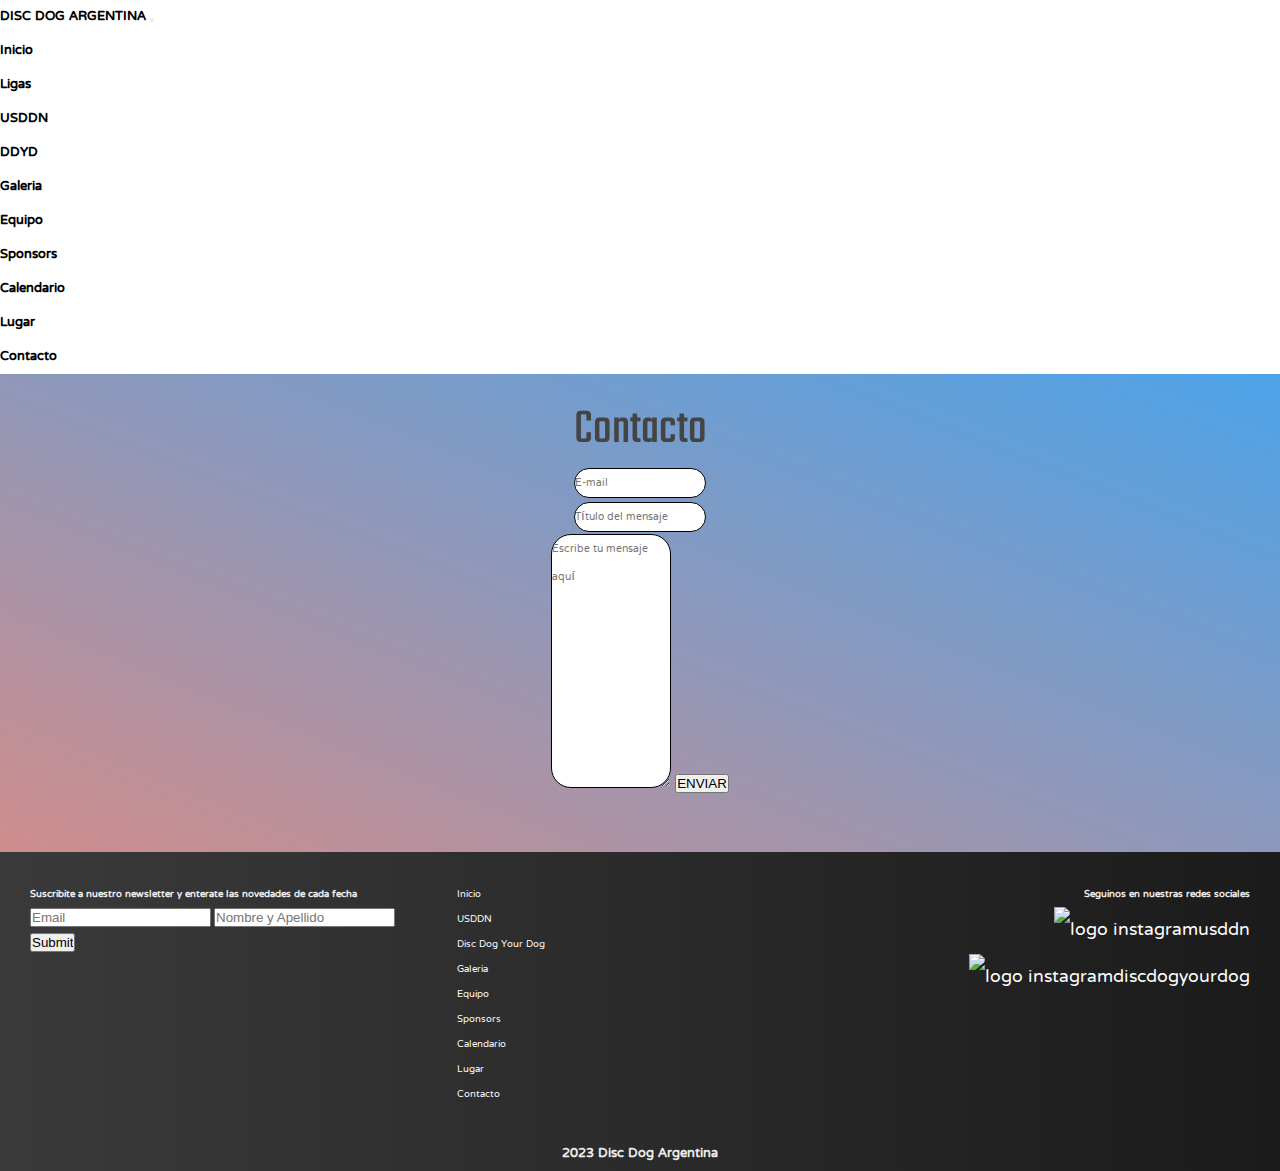
==== html/contacto.html @ 7c66cc77 "corrección de mensaje de RRSS en footer" ====
<!DOCTYPE html>
<html lang="es-AR">
<head>
	<meta charset="UTF-8">
	<meta http-equiv="X-UA-Compatible" content="IE=edge">
	<meta name="viewport" content="width=device-width, initial-scale=1.0">
	<title>Disc Dog Argentina - Contacto</title>
	<meta name="keywords" content="perro, disco, frisbee, juego, contacto, deporte, animales, competencia, entrenamiento">
	<meta name="description" content="Formulario de contacto con el staff organizador de las compentecias de las ligas USDDN y Disc Dog Your Dog Argentina">
	<link rel="shortcut icon" href="./imgs/disc_dog_ar_logo.jpg" type="image/x-icon">
	<!-- Estilos Bootstrap -->
	<link href="https://cdn.jsdelivr.net/npm/bootstrap@5.3.0-alpha3/dist/css/bootstrap.min.css" rel="stylesheet" integrity="sha384-KK94CHFLLe+nY2dmCWGMq91rCGa5gtU4mk92HdvYe+M/SXH301p5ILy+dN9+nJOZ" crossorigin="anonymous">
	<!-- Estilos propios -->
	<link rel="stylesheet" href="../sass/main.css">
	<!-- Animaciones -->
	<link rel="stylesheet" href="https://cdnjs.cloudflare.com/ajax/libs/animate.css/4.1.1/animate.min.css"/>
	<!-- Google Fonts -->
	<link rel="preconnect" href="https://fonts.googleapis.com">
	<link rel="preconnect" href="https://fonts.gstatic.com" crossorigin>
	<link href="https://fonts.googleapis.com/css2?family=Alegreya+SC:wght@800&family=NTR&family=Teko:wght@700&display=swap" rel="stylesheet">
	<link rel="preconnect" href="https://fonts.googleapis.com">
	<link rel="preconnect" href="https://fonts.gstatic.com" crossorigin>
	<link href="https://fonts.googleapis.com/css2?family=Source+Sans+3:ital,wght@0,300;1,200&display=swap" rel="stylesheet">

</head>
<body>
	<header class="sticky-top">
		<!-- Menú Inicio, USDDN, DDYD, Galería, Equipo, Sponsors, Calendario, Lugar, Contacto -->
		<nav class="navbar navbar-expand-lg bg-white" id="header">
			<div class="container-fluid ">
				<a class="navbar-brand logo-animado" href="../index.html">DISC DOG ARGENTINA</a>
				<button class="navbar-toggler" type="button" data-bs-toggle="collapse" data-bs-target="#navbarSupportedContent" aria-controls="navbarSupportedContent" aria-expanded="false" aria-label="Toggle navigation">
					<span class="navbar-toggler-icon"></span>
				</button>
				<div class="collapse navbar-collapse" id="navbarSupportedContent">
					<ul class="navbar-nav me-auto mb-2 mb-lg-0">
						<li class="nav-item">
							<a class="nav-link active" aria-current="page" href="../index.html">Inicio</a>
						</li>
						<li class="nav-item dropdown">
							<a class="nav-link dropdown-toggle" href="#" role="button" data-bs-toggle="dropdown" aria-expanded="false">
								Ligas
							</a>
							<ul class="dropdown-menu">
								<li><a class="dropdown-item" href="./usddn.html" target="_self">USDDN</a></li>
								<li><a class="dropdown-item" href="./ddyd.html" target="_self">DDYD</a></li>
							</ul>
						</li>
						<li class="nav-item">
							<a class="nav-link" href="./galeria.html" target="_self">Galeria</a>
						</li>
						<li class="nav-item">
							<a class="nav-link" href="./equipo.html" target="_self">Equipo</a>
						</li>
						<li class="nav-item">
							<a class="nav-link" href="./sponsors.html" target="_self">Sponsors</a>
						</li>
						<li class="nav-item">
							<a class="nav-link" href="./calendario.html" target="_self">Calendario</a>
						</li>
						<li class="nav-item">
							<a class="nav-link" href="./lugar.html" target="_self">Lugar</a>
						</li>
						<li class="nav-item">
							<a class="nav-link" href="#" target="_self">Contacto</a>
						</li>
					</ul>
				</div>
			</div>
		</nav>
	</header>
	<!-- Contenido Principal -->
	<main class="hero">
		<div class="animate__animated animate__zoomInDown">
			<h1 class="titulo">Contacto</h1>
		</div>
		<section class="formulario-contacto animate__animated animate__backInUp">
			<form action="" method="Post">
				<div class="mb-3">
					<label for="exampleFormControlInput1" class="form-label"></label>
					<input type="email" class="form-control campos" id="exampleFormControlInput1" placeholder="E-mail" required>
				</div>
				<div class="mb-3">
					<label for="exampleFormControlInput1" class="form-label"></label>
					<input type="email" class="form-control campos" id="exampleFormControlInput1" placeholder="Título del mensaje">
				</div>
				<div class="mb-3">
					<label for="exampleFormControlTextarea1" class="form-label"></label>
					<textarea class="form-control campos" id="exampleFormControlTextarea1" rows="9" placeholder="Escribe tu mensaje aquí"></textarea>
					<input type="button" value="ENVIAR" class="btn btn-outline-light m-3">
				</div>
			</form>
		</section>
	</main>
	

	<!-- Footer -->
	<footer class="footer">
		<div class="contenido_footer">
			<!-- Formulario de suscripción a newsletter-->
			<div class="footer-newsletter">
				<form action="" method="post">
					<label for="" class="form-label suscripcion"><h4>Suscribite a nuestro newsletter y enterate las novedades de cada fecha</h4></label>
					<input type="email" class="form-control-sm" id="exampleFormControlInput1" placeholder="Email">
					<input type="text" class="form-control-sm" placeholder="Nombre y Apellido">
					<input type="submit" class="btn btn-outline-light">
				</form>
			</div>
			<!-- Mapa del sitio -->
			<div class="mapa">
				<ul>
					<li><a href="../index.html">Inicio</a></li>
					<li><a href="./usddn.html">USDDN</a></li>
					<li><a href="./ddyd.html">Disc Dog Your Dog</a></li>
					<li><a href="./galeria.html">Galeria</a></li>
					<li><a href="./equipo.html">Equipo</a></li>
					<li><a href="./sponsors.html">Sponsors</a></li>
					<li><a href="./calendario.html">Calendario</a></li>
					<li><a href="./lugar.html">Lugar</a></li>
					<li><a href="./contacto.html">Contacto</a></li>
				</ul>
			</div>

			<!-- Links a redes sociales -->
			<div class="footer_redes">
				<div>
					<h4>Seguinos en nuestras redes sociales</h4>
					<ul>
						<li>
							<a href="https://www.instagram.com/usddn_argentina" target="_blank" class="links_footer"><img src="../imgs/logo_ig_footer.png" alt="logo instagram">usddn</a>
						</li>
						<li>
							<a href="https://www.instagram.com/discdogyourdog/" target="_blank" class="links_footer"><img src="../imgs/logo_ig_footer.png" alt="logo instagram">discdogyourdog</a>
						</li>
					</ul>
				</div>
			</div>
		</div>
		<div>
			<h6 class="copyright">2023 Disc Dog Argentina</h6>
		</div>
	</footer>
	<script src="https://cdn.jsdelivr.net/npm/bootstrap@5.3.0-alpha3/dist/js/bootstrap.bundle.min.js" integrity="sha384-ENjdO4Dr2bkBIFxQpeoTz1HIcje39Wm4jDKdf19U8gI4ddQ3GYNS7NTKfAdVQSZe" crossorigin="anonymous"></script>
</body>
</html>
---- sass/main.css ----
@charset "UTF-8";
/* ---------ESTILOS GENERALES------ */
/* ****************   Reset ****************   */
* {
  margin: 0;
  padding: 0;
  box-sizing: border-box;
}

a {
  text-decoration: none;
  color: black;
}

ol, ul {
  padding-left: 0;
}

.centrado, .calendarios .content-fecha, .sponsors, .profiles, .reglamento, .landing .escudos, .hero .intro {
  justify-items: center;
  align-items: center;
  justify-content: center;
  align-content: center;
}

/* Colores Hero */
/* Colores Footer */
/* Colores Calendario */
/* ****************   Header ****************   */
#header {
  font-family: "NTR", serif;
  font-weight: bolder;
}

.nav-link:hover {
  color: white !important;
  background-color: black;
}

.dropdown-menu li a:hover {
  color: white;
  background-color: black;
}

/* Estilos de cuerpo de páginas - main - */
.hero {
  background: linear-gradient(0.06turn, rgb(206, 141, 141) 1%, rgb(78, 163, 232) 99%);
  font-family: "Teko", sans-serif;
  width: 100%;
  text-align: center;
  color: #444444;
  height: 100%;
  padding-bottom: 50px;
}
.hero .intro {
  width: 100%;
  display: flex;
  flex-flow: column;
  font-family: "Source Sans 3", sans-serif;
  font-size: smaller;
  padding: 50px 25%;
}
.hero .titulo {
  text-align: center;
  color: #444444;
  font-weight: 400;
  font-size: 50px;
  padding-top: 20px;
}
.hero .subtitulo {
  margin-left: 20%;
  width: 60%;
  padding-bottom: 0px;
}

/* ****************   Footer ****************   */
.footer {
  font-family: "NTR", serif;
  font-size: 12px;
  text-decoration: none;
  color: rgba(255, 255, 255, 0.911);
  background: linear-gradient(to right, rgb(58, 58, 58) 0%, rgb(28, 27, 27) 100%);
}
.footer .contenido_footer {
  display: grid;
  grid-template-columns: 1fr 1fr 1fr;
  gap: 60px;
  justify-content: flex-start;
  align-items: flex-start;
  padding: 30px 30px;
}
.footer .contenido_footer .mapa ul li {
  list-style: none;
}
.footer .contenido_footer .mapa ul li a {
  color: white;
}
.footer .contenido_footer .mapa ul li a:hover {
  color: rgb(246, 138, 138);
}
.footer .contenido_footer .footer_redes h4 {
  text-align: right;
}
.footer .contenido_footer .footer_redes ul li {
  text-align: right;
  font-size: 22px;
}
.footer .contenido_footer .footer_redes ul li a:hover {
  color: rgb(246, 138, 138);
}
.footer .contenido_footer .footer_redes div ul li {
  list-style: none;
}
.footer .links_footer {
  color: rgb(255, 255, 255);
}
.footer .links_footer img {
  height: 25px;
}

.copyright {
  text-align: center;
  font-size: 16px;
}

/* Páginas Individuales */
/* ****************   Página Inicio ****************   */
.landing {
  display: grid;
  grid-template-columns: 1fr 1fr;
}
.landing .escudos {
  display: grid;
  gap: 20px;
}
.landing .escudos div a {
  text-decoration: none;
  color: #000000;
}
.landing .escudos div a img {
  height: 300px;
  width: auto;
  filter: drop-shadow(5px 5px 5px #222222);
  transition: all 0.5s;
}
.landing .escudos div a img:hover {
  margin-top: -7px;
  filter: drop-shadow(7px 7px 7px #222222);
}
.landing .escudos div a p {
  font-family: "Source Sans Pro", "Teko", sans-serif;
  font-weight: 700;
  border: 2px solid black;
  border-radius: 25px;
  font-size: larger;
  width: -moz-fit-content;
  width: fit-content;
  padding: 1px 15px;
}

/* ****************   Página Reglamento ****************   */
.reglamento {
  text-align: center;
  font-size: 20px;
  font-family: "NTR", serif;
  text-decoration: none;
  display: flex;
  flex-flow: row wrap;
  gap: 50px;
  align-items: first baseline;
}
.reglamento .pdf {
  width: 700px;
}
.reglamento section ul li {
  list-style: none;
}

/* ****************   Página Equipo ****************   */
.profiles {
  display: flex;
  flex-flow: row wrap;
}
.profiles .profile_individual {
  margin: 50px;
}
.profiles .profile_individual .profilepic {
  width: 250px;
  border-color: #000000;
  border-width: 1.5px;
  border-style: solid;
  border-radius: 200px 200px 200px 0px;
  filter: drop-shadow(5px 5px 5px #222222);
}
.profiles .profile_individual .profilepic:hover {
  margin-top: -12px;
}
.profiles .profile_individual .nombres {
  background-image: url("../imgs/profiles/background_profiles.png");
  background-repeat: no-repeat;
  background-position: center;
  background-size: 220px;
  opacity: 0.7;
  color: white;
  font-family: Helvetica, sans-serif;
  font-weight: lighter;
}

/* ****************   Página Sponsors ****************   */
.sub {
  text-align: left;
  font-size: 30px;
  margin-left: 20%;
}

.sponsors {
  display: flex;
  flex-flow: row wrap;
  gap: 200px;
}
.sponsors .marcas {
  margin: 40px;
}
.sponsors .marcas a img {
  width: 350px;
}

/* ****************   Página Calendario ****************   */
.calendarios {
  display: flex;
  flex-flow: row wrap;
  gap: 30px;
  justify-content: space-around;
  align-items: first baseline;
}
.calendarios div h2 img {
  height: 65px;
}
.calendarios .content-fecha {
  display: flex;
  width: 360px;
  margin: 10px;
}
.calendarios .content-fecha .fecha-usddn {
  border: 2px solid rgb(0, 74, 173);
  height: 30px;
  width: 25%;
  height: 90px;
  padding: 20px;
  background-color: rgb(255, 255, 255);
  color: rgb(255, 63, 63);
  text-align: center;
  font-size: 20px;
}
.calendarios .content-fecha .fecha-usddn:hover {
  border: 2px solid rgb(0, 74, 173);
  background-color: rgb(209, 208, 208);
  color: rgb(42, 127, 247);
}
.calendarios .content-fecha .fecha-ddyd {
  color: rgb(12, 192, 223);
}
.calendarios .content-fecha .data-fecha {
  border: 2px solid rgb(0, 74, 173);
  height: 30px;
  padding: 5px;
  background-color: rgb(0, 74, 173);
  width: 75%;
  height: 90px;
  color: white;
  text-align: left;
  font-size: 12x;
  font-family: "NTR", sans-serif;
}
.calendarios .content-fecha .data-fecha p {
  height: 15px;
}
.calendarios .content-fecha .data-fecha a {
  color: white;
}
.calendarios .content-fecha .data-fecha a:hover {
  color: black;
}
.calendarios .content-fecha .data-fecha:hover {
  background-color: rgba(31, 128, 254, 0.877);
  color: rgb(228, 228, 228);
}

/* ****************   Página Lugar ****************   */
.lugares {
  display: grid;
  grid-template-columns: 1fr;
  text-align: left;
  padding-left: 20%;
  gap: 50px;
}
.lugares iframe {
  width: 80%;
  height: 450px;
}

/* ****************  Página Contacto ****************  */
.formulario-contacto {
  padding: 0% 20%;
  border-radius: 20px;
  font-family: "NTR", sans-serif;
}
.formulario-contacto .campos {
  border: 1px solid black;
  border-radius: 20px;
  font-family: "NTR", sans-serif;
}

/* Responsive */
/* Media Query */
@media (max-width: 700px) {
  /* ****************   Main ****************   */
  .landing {
    grid-template-columns: 1fr;
    gap: 50px;
  }
  .intro .intro__texto {
    font-size: 22px;
    font-weight: bolder;
  }
  .titulo {
    text-align: center;
    color: #444444;
    font-weight: 200;
    font-size: 30px;
    padding-top: 20px;
  }
  /* ****************   Footer ****************   */
  .footer .contenido_footer {
    grid-template-columns: 1fr;
    gap: 30px;
    padding: 10px 10px;
  }
  .footer .contenido_footer .footer_redes {
    text-align: center;
    font-size: 18px;
  }
  .footer .suscripcion h4 {
    font-size: 18px;
    text-align: center;
  }
  .footer .mapa {
    text-align: center;
  }
  .footer .copyright {
    padding-top: 20px;
    font-size: 14px;
  }
  /* ****************   Página Reglamento ****************   */
  .reglamento .pdf {
    width: 90%;
  }
  /* ****************   Página Sponsors ****************   */
  .sponsors .marcas a img {
    width: 270px;
    height: auto;
  }
  /* ****************   Página Lugar ****************   */
  .lugares {
    padding-left: 5%;
  }
  .lugares iframe {
    width: 95%;
  }
  /* ****************  Página Contacto ****************  */
  .formulario-contacto {
    padding: 0% 5%;
    border-radius: 20px;
    font-family: "NTR", sans-serif;
  }
}
/* Animaciones */
/* Animaciones */
@keyframes logo-colores {
  0% {
    color: black;
  }
  50% {
    color: rgb(177, 175, 175);
    filter: drop-shadow(7px 7px 7px #222222);
  }
  100% {
    color: black;
  }
}
.logo-animado {
  animation: logo-colores 8s linear 1s infinite normal;
}/*# sourceMappingURL=main.css.map */
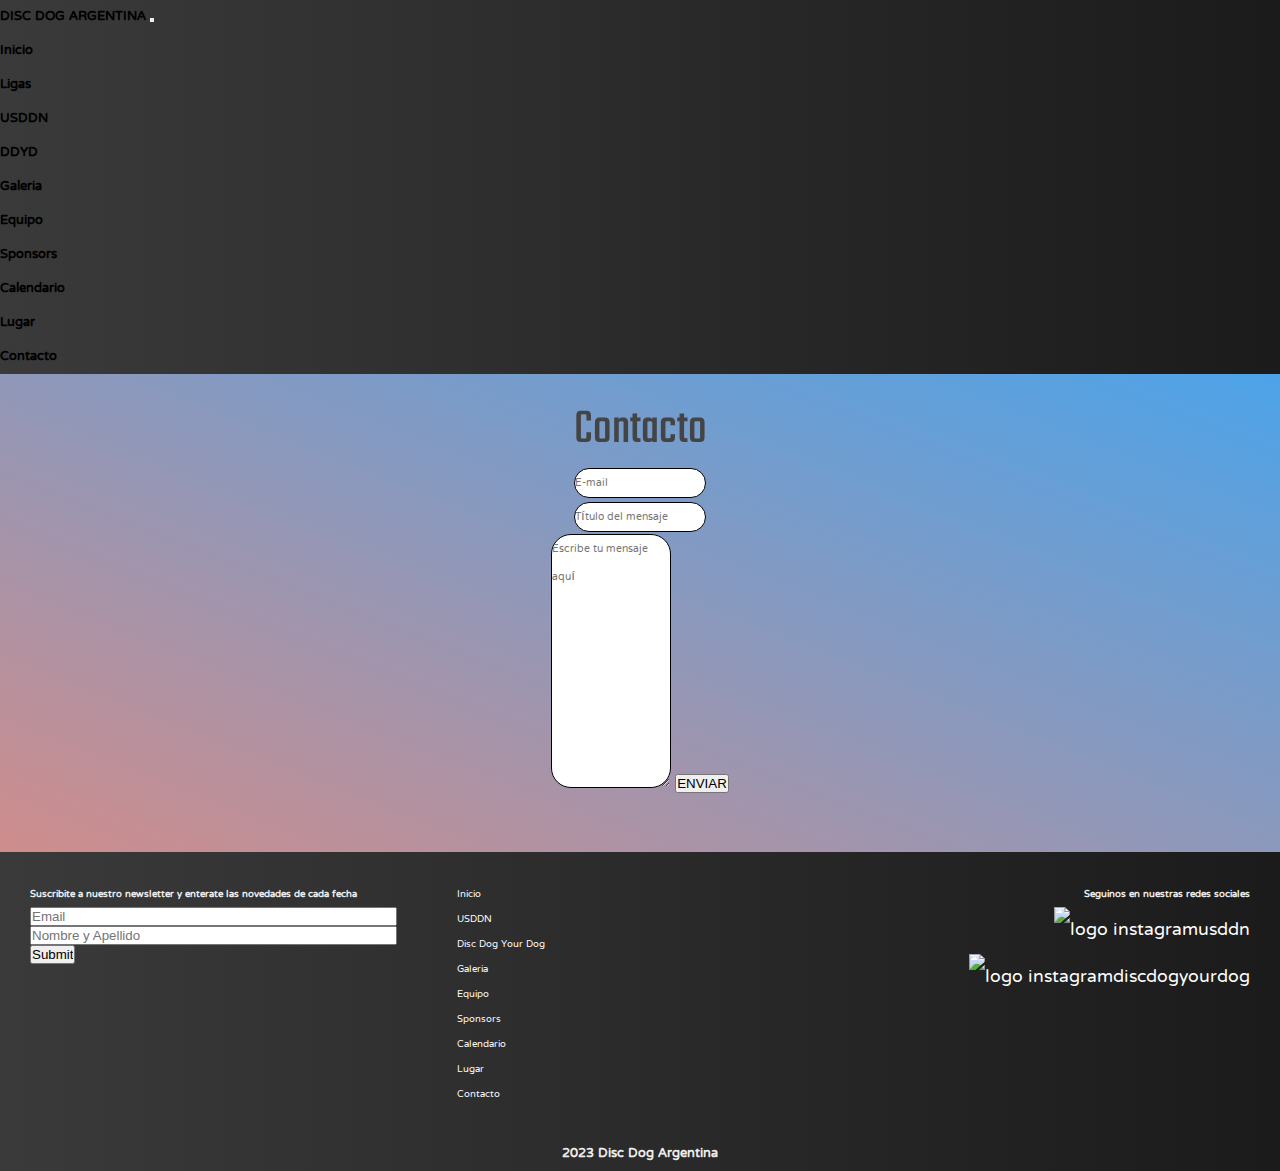
==== commit 23d79482: "Entrega Final" ====
--- a/html/contacto.html
+++ b/html/contacto.html
@@ -76,19 +76,19 @@
 			<h1 class="titulo">Contacto</h1>
 		</div>
 		<section class="formulario-contacto animate__animated animate__backInUp">
-			<form action="" method="Post">
+			<form action="https://formsubmit.co/ssiddi@gmail.com" method="Post">
 				<div class="mb-3">
 					<label for="exampleFormControlInput1" class="form-label"></label>
-					<input type="email" class="form-control campos" id="exampleFormControlInput1" placeholder="E-mail" required>
+					<input type="email" class="form-control campos" id="exampleFormControlInput1" name="email" placeholder="E-mail" required>
 				</div>
 				<div class="mb-3">
 					<label for="exampleFormControlInput1" class="form-label"></label>
-					<input type="email" class="form-control campos" id="exampleFormControlInput1" placeholder="Título del mensaje">
+					<input type="text" class="form-control campos" id="exampleFormControlInput1" name="titulo" placeholder="Título del mensaje">
 				</div>
 				<div class="mb-3">
 					<label for="exampleFormControlTextarea1" class="form-label"></label>
-					<textarea class="form-control campos" id="exampleFormControlTextarea1" rows="9" placeholder="Escribe tu mensaje aquí"></textarea>
-					<input type="button" value="ENVIAR" class="btn btn-outline-light m-3">
+					<textarea class="form-control campos" id="exampleFormControlTextarea1" rows="9" name="mensaje" placeholder="Escribe tu mensaje aquí"></textarea>
+					<input type="submit" name="enviar" value="ENVIAR" class="btn btn-outline-light m-3">
 				</div>
 			</form>
 		</section>
--- a/sass/main.css
+++ b/sass/main.css
@@ -1,10 +1,17 @@
 @charset "UTF-8";
 /* ---------ESTILOS GENERALES------ */
 /* ****************   Reset ****************   */
+/* Colores Hero */
+/* Colores Footer */
+/* Colores Calendario */
 * {
   margin: 0;
   padding: 0;
   box-sizing: border-box;
+}
+
+body {
+  background: linear-gradient(to right, rgb(58, 58, 58) 0%, rgb(28, 27, 27) 100%);
 }
 
 a {
@@ -88,6 +95,14 @@
   justify-content: flex-start;
   align-items: flex-start;
   padding: 30px 30px;
+  max-width: 1400px;
+  margin: 0 auto;
+}
+.footer .contenido_footer .footer-newsletter input {
+  display: block;
+}
+.footer .contenido_footer .footer-newsletter input:not(.btn) {
+  width: 100%;
 }
 .footer .contenido_footer .mapa ul li {
   list-style: none;
@@ -111,14 +126,13 @@
 .footer .contenido_footer .footer_redes div ul li {
   list-style: none;
 }
-.footer .links_footer {
+.footer .contenido_footer .links_footer {
   color: rgb(255, 255, 255);
 }
-.footer .links_footer img {
+.footer .contenido_footer .links_footer img {
   height: 25px;
 }
-
-.copyright {
+.footer .copyright {
   text-align: center;
   font-size: 16px;
 }
@@ -172,6 +186,10 @@
 .reglamento .pdf {
   width: 700px;
 }
+.reglamento .pdf embed {
+  width: 92%;
+  height: 600px;
+}
 .reglamento section ul li {
   list-style: none;
 }
@@ -192,8 +210,11 @@
   border-radius: 200px 200px 200px 0px;
   filter: drop-shadow(5px 5px 5px #222222);
 }
-.profiles .profile_individual .profilepic:hover {
-  margin-top: -12px;
+.profiles .profile_individual #ailen {
+  background-size: 360px;
+}
+.profiles .profile_individual #mercedes {
+  background-size: 270px;
 }
 .profiles .profile_individual .nombres {
   background-image: url("../imgs/profiles/background_profiles.png");
@@ -204,6 +225,9 @@
   color: white;
   font-family: Helvetica, sans-serif;
   font-weight: lighter;
+}
+.profiles .profile_individual .profilepic:hover {
+  margin-top: -12px;
 }
 
 /* ****************   Página Sponsors ****************   */
@@ -297,13 +321,17 @@
 .lugares iframe {
   width: 80%;
   height: 450px;
+  border: 0;
 }
 
 /* ****************  Página Contacto ****************  */
 .formulario-contacto {
-  padding: 0% 20%;
+  padding: 0%;
+  margin: 0 auto;
   border-radius: 20px;
   font-family: "NTR", sans-serif;
+  width: 80%;
+  max-width: 900px;
 }
 .formulario-contacto .campos {
   border: 1px solid black;
@@ -313,8 +341,9 @@
 
 /* Responsive */
 /* Media Query */
+/*---------------- MOBILE ----------------- */
 @media (max-width: 700px) {
-  /* ****************   Main ****************   */
+  /* **************** Main Mobile **************** */
   .landing {
     grid-template-columns: 1fr;
     gap: 50px;
@@ -330,15 +359,29 @@
     font-size: 30px;
     padding-top: 20px;
   }
-  /* ****************   Footer ****************   */
+  /* **************** Footer Mobile **************** */
   .footer .contenido_footer {
     grid-template-columns: 1fr;
     gap: 30px;
     padding: 10px 10px;
   }
+  .footer .contenido_footer .footer-newsletter {
+    margin: 0 auto;
+  }
+  .footer .contenido_footer .footer-newsletter input {
+    margin: 0 auto;
+  }
+  .footer .contenido_footer .footer-newsletter label h4 {
+    text-align: center;
+  }
   .footer .contenido_footer .footer_redes {
-    text-align: center;
     font-size: 18px;
+  }
+  .footer .contenido_footer .footer_redes h4 {
+    text-align: center;
+  }
+  .footer .contenido_footer .footer_redes ul li {
+    text-align: center;
   }
   .footer .suscripcion h4 {
     font-size: 18px;
@@ -346,32 +389,141 @@
   }
   .footer .mapa {
     text-align: center;
+    font-size: 20px;
   }
   .footer .copyright {
     padding-top: 20px;
     font-size: 14px;
   }
-  /* ****************   Página Reglamento ****************   */
+  /* ***************** Equipo Mobile ***************** */
+  .profiles {
+    display: flex;
+    flex-flow: row wrap;
+  }
+  /* ****************  Reglamento Mobile **************** */
   .reglamento .pdf {
     width: 90%;
   }
-  /* ****************   Página Sponsors ****************   */
+  /* **************** Sponsors Mobile **************** */
   .sponsors .marcas a img {
     width: 270px;
     height: auto;
   }
-  /* ****************   Página Lugar ****************   */
+  /* **************** Lugar Mobile **************** */
   .lugares {
     padding-left: 5%;
   }
   .lugares iframe {
     width: 95%;
   }
-  /* ****************  Página Contacto ****************  */
+  /* **************** Contacto Mobile **************** */
   .formulario-contacto {
-    padding: 0% 5%;
-    border-radius: 20px;
-    font-family: "NTR", sans-serif;
+    width: 90%;
+  }
+}
+/* ----------------- TABLET ------------------- */
+@media (max-width: 1024px) and (min-width: 701px) {
+  /* **************** Footer Tablet ***************** */
+  .footer .contenido_footer {
+    grid-template-columns: 1fr;
+    gap: 30px;
+    padding: 10px 10px;
+  }
+  .footer .contenido_footer .footer-newsletter {
+    width: 600px;
+    margin: 0 auto;
+  }
+  .footer .contenido_footer .footer-newsletter input {
+    margin: 0 auto;
+  }
+  .footer .contenido_footer .footer-newsletter input:not(.btn) {
+    max-width: 80%;
+  }
+  .footer .contenido_footer .footer-newsletter label h4 {
+    text-align: center;
+  }
+  .footer .contenido_footer .footer_redes {
+    font-size: 18px;
+  }
+  .footer .contenido_footer .footer_redes h4 {
+    text-align: center;
+  }
+  .footer .contenido_footer .footer_redes ul li {
+    text-align: center;
+  }
+  .footer .suscripcion h4 {
+    font-size: 20px;
+    text-align: center;
+  }
+  .footer .mapa {
+    text-align: center;
+    font-size: 20px;
+  }
+  .footer .copyright {
+    padding-top: 20px;
+    font-size: 14px;
+  }
+  /* ***************** Landing Tablet ***************** */
+  .landing {
+    gap: 40px;
+  }
+  .intro .intro__texto {
+    font-size: 26px;
+    font-weight: bolder;
+  }
+  .titulo {
+    text-align: center;
+    color: #444444;
+    font-weight: 200;
+    font-size: 30px;
+    padding-top: 20px;
+  }
+  /* *****************  Equipo Tablet ***************** */
+  .profiles .profile_individual {
+    margin: 40px;
+  }
+  .profiles .profile_individual .profilepic {
+    width: 200px;
+  }
+  .profiles .profile_individual #ailen {
+    background-size: 260px;
+  }
+  .profiles .profile_individual #mercedes {
+    background-size: 170px;
+  }
+  .profiles .profile_individual .nombres {
+    background-size: 145px;
+  }
+  .profiles .profile_individual .nombres h4, .profiles .profile_individual .nombres h5 {
+    font-size: 12px;
+  }
+  /* ****************  Contacto Tablet **************** */
+  .formulario-contacto {
+    width: 85%;
+  }
+}
+/* Medida para ajustar página de EQUIPO entre Tablet y Mobile */
+@media (max-width: 856px) and (min-width: 701px) {
+  .profiles {
+    display: block;
+  }
+  .profiles .profile_individual {
+    margin: 50px;
+  }
+  .profiles .profile_individual .profilepic {
+    width: 250px;
+  }
+  .profiles .profile_individual #ailen {
+    background-size: 360px;
+  }
+  .profiles .profile_individual #mercedes {
+    background-size: 270px;
+  }
+  .profiles .profile_individual .nombres {
+    background-size: 220px;
+  }
+  .profiles .profile_individual .nombres h4, .profiles .profile_individual .nombres h5 {
+    font-size: 18px;
   }
 }
 /* Animaciones */
